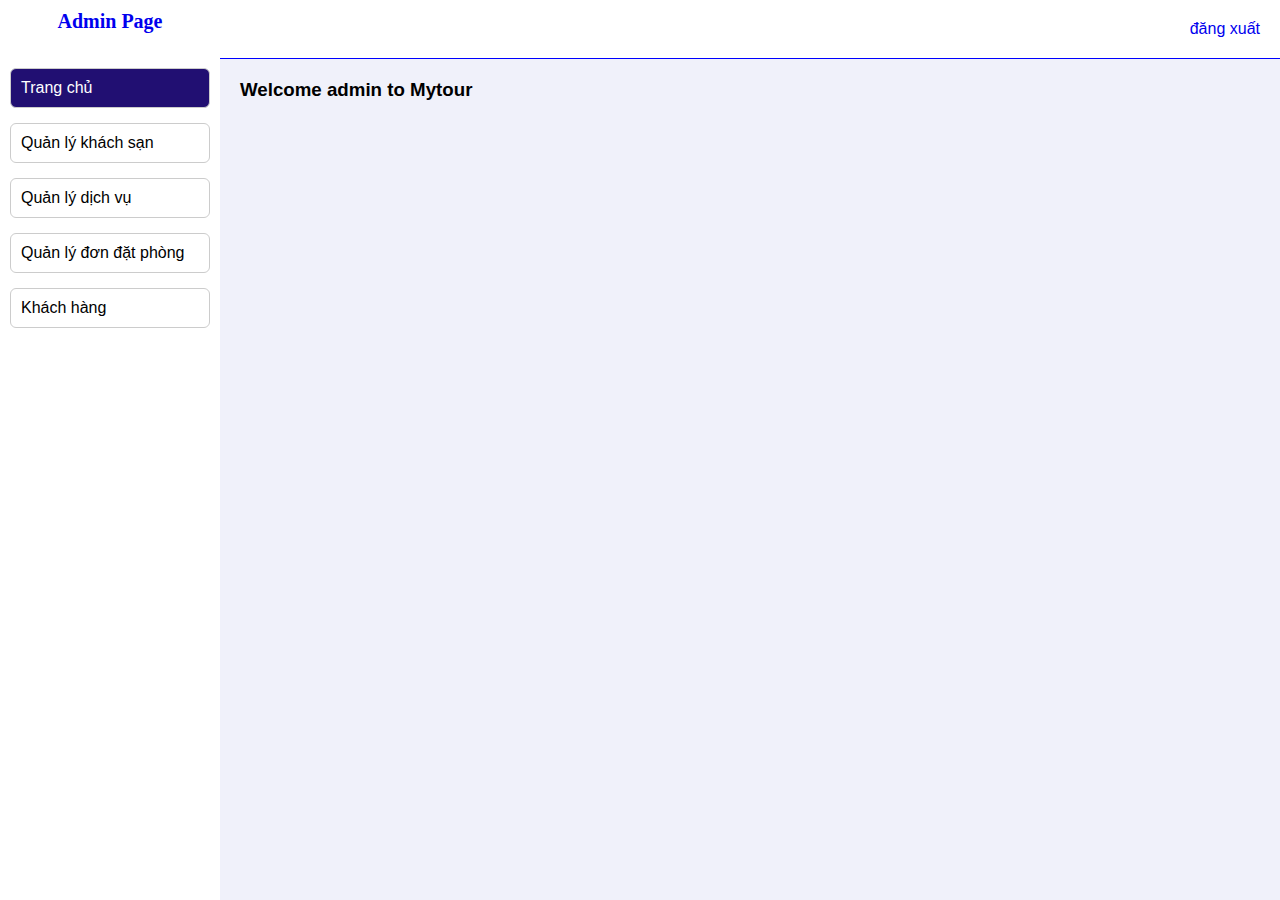
==== admin/index.html @ b91332ce "ađ" ====
<!DOCTYPE html>
<html lang="en">

<head>
    <meta charset="UTF-8">
    <meta http-equiv="X-UA-Compatible" content="IE=edge">
    <meta name="viewport" content="width=device-width, initial-scale=1.0">
    <title>Document</title>
    <link rel="stylesheet" href="../assets/css/admin/index.css">
    <link rel="stylesheet" href="../assets/css/admin/common.css">
</head>

<body>
    <div class="wrapper-page">
        <div class="sidebar">
            <div class="container-sidebar">
                <div class="header-side">
                    <a href="index.html">Admin Page</a>
                </div>
                <a href="index.html" class="item-side active">
                   Trang chủ
                </a>
                <a href="a-hotel.html" class="item-side">
                    Quản lý khách sạn
                </a>
                <a href="a-service.html" class="item-side">
                    Quản lý dịch vụ
                </a>
                <a href="a-bookroom.html" class="item-side">
                    Quản lý đơn đặt phòng
                </a>
                <a href="a-customer.html" class="item-side">
                    Khách hàng
                </a>
            </div>
        </div>
        <div class="main">
            <div class="header-page">
                <div class="header-left">

                </div>
                <div class="header-right">
                    <a href="login.html">đăng xuất</a>
                </div>
            </div>
            <div class="content-page">
                <h3>Welcome admin to Mytour</h3>
            </div>
        </div>
    </div>
</body>

</html>
---- assets/css/admin/common.css ----
* {
    padding: 0px;
    margin: 0px;
    text-decoration: none;
    list-style-type: none;
    box-sizing: border-box;
    -webkit-box-sizing: border-box; /* Safari/Chrome, other WebKit */
    -moz-box-sizing: border-box; 
    font-family: 'Segoe UI', Tahoma, Geneva, Verdana, sans-serif;
  }
.wrapper-page {
    display:flex;
    justify-content: space-between;
    min-height: 100vh;
}
.wrapper-page .sidebar {
    background-color:rgb(255, 255, 255);
    width: 220px;
    transition: 0.5s;
    box-shadow: rgba(60, 64, 67, 0.3) 0px 1px 2px 0px, rgba(60, 64, 67, 0.15) 0px 1px 3px 1px;
}
.wrapper-page .main{
    background-color: rgb(240, 241, 250);
    width: auto;
    flex: 1;
    display: flex;
    flex-direction: column;
}
/* CSS SIDE BAR  */
.container-sidebar{
    padding:10px 10px;
    position:sticky;
    top: 0;
}
.sidebar .item-side{
    display: flex;
    margin: 15px 0px;
    border-radius: 6px;
    padding: 10px 10px;
    cursor: pointer;
    border: .5px solid #ccc;
    color:black
}
.sidebar .item-side:hover{
   
    transition: all .2s ease;
    background-color: rgb(33, 15, 114);
    color:white;
}
.sidebar .item-side.active{
    background-color: rgb(33, 15, 114);
    color:white;
}
.header-side{
    text-align: center;
    font-weight: bold;
    font-size: 20px;
    padding-bottom: 20px;
    width: 100%;
}
.header-side a{
    font-family: cursive;
    
}
/* END CSS SIDE BAR  */
/*  CSS HEADER  */
.main{
    display: flex;
}
.main .header-page{
    width: 100%;
    background-color: #fff;
    height:fit-content;
    padding:20px;
    display: flex;
    justify-content: space-between;
    position:sticky;
    top: 0;
    border-bottom: 1px solid blue;
}
.main .content-page{
    padding: 20px;
}
.row-container {
    display: flex;
}
/*  CSS HEADER  */
/* CSS TABLE   */

h1{
    font-size: 30px;
    text-transform: uppercase;
    font-weight: 300;
    text-align: center;
    margin-bottom: 15px;
  }
  table{
    width:100%;
    table-layout: fixed;
  }
  .tbl-header{
    background-color: rgba(136, 91, 91, 0.3);
    border-top-left-radius: 10px;
    border-top-right-radius: 10px;
   }
  .tbl-content{
    height:300px;
    overflow-x:auto;
    margin-top: 0px;
    border: 1px solid rgba(71, 65, 65, 0.3);
    border-bottom-left-radius: 10px;
    border-bottom-right-radius: 10px;
  }
  th{
    padding: 20px 15px;
    text-align: left;
    font-weight: 500;
    font-size: 12px;
    text-transform: uppercase;
  }
  td{
    padding: 15px;
    text-align: left;
    vertical-align:middle;
    font-weight: 300;
    font-size: 12px;
    border-bottom: solid 1px rgba(36, 27, 27, 0.1);
  }
  
  
  /* demo styles */
  
  body{
    background: -webkit-linear-gradient(left, #25c481, #25b7c4);
    background: linear-gradient(to right, #25c481, #25b7c4);
    font-family: 'Roboto', sans-serif;
  }
  .card{
    background:white;
    border-radius: 7px;
    padding:10px;
    margin:10px;
    height: fit-content;
  }
  .card .title{
      font-weight:bold;
      margin: 10px 0px;
  }
  .card-footer{
      width: 100%;
      display: flex;
        justify-content: flex-end;

  }
  .card-footer .btn{
      padding:8px 10px;
      border: none;
      outline:none;
      border-radius: 5px;
      margin: 0px 10px;
  }
  .btn.btn-dash{
      background-color: rgb(189, 207, 107);
      color:rgb(3, 0, 0);
  }
  .btn.btn-primary{ 
      background-color:blueviolet;
      color: white;
  }
  /* follow me template */
  .made-with-love {
    margin-top: 40px;
    padding: 10px;
    clear: left;
    text-align: center;
    font-size: 10px;
    font-family: arial;
   
  }
  .made-with-love i {
    font-style: normal;
    color: #F50057;
    font-size: 14px;
    position: relative;
    top: 2px;
  }
  .made-with-love a {
    text-decoration: none;
  }
  .made-with-love a:hover {
    text-decoration: underline;
  }
  
  
  /* for custom scrollbar for webkit browser*/
  
  ::-webkit-scrollbar {
      width: 6px;
  } 
  ::-webkit-scrollbar-track {
      -webkit-box-shadow: inset 0 0 6px rgba(0,0,0,0.3); 
  } 
  ::-webkit-scrollbar-thumb {
      -webkit-box-shadow: inset 0 0 6px rgba(0,0,0,0.3); 
  }
  .tbl-content table tbody tr:nth-child(even){
      background-color: rgb(206, 217, 238);
  }
  table tbody{
      font-family:'Lucida Sans', 'Lucida Sans Regular', 'Lucida Grande', 'Lucida Sans Unicode', Geneva, Verdana, sans-serif
  }
/* END CSS TABLE  */
.col-10{
    width: 100%;
}
.col-9{
    width: 90%;
}
.col-8{
    width: 80%;
}
.col-7{
    width: 70%;
}
.col-6{
    width: 60%;
}
.col-5{
    width: 50%;
}
.col-4{
    width: 40%;
}

.col-3{
    width: 30%;
}

.col-2{
    width: 20%;
}
.col-1{
    width: 10%;
}

/* CSS FORM   */
.form-group{ 
    margin: 7px 0px;
}
.form-group input{
    width: 100%;
    color: #333;
    padding: 5px 8px;
    border: 1px solid rgb(214, 213, 213);
    outline:none;
    border-radius: 5px;
    margin-top:5px
}
.form-group input[type="text"]:focus,.form-group input[type="text"]:hover{ 
    border: 1px solid rgb(93, 90, 216);
    transition: all 0.2s linear;
}
.form-group label{
    font-weight: bold;
}
.form-group textarea{
    width: 100%;
    color: #333;
    padding: 5px 8px;
    border: 1px solid rgb(214, 213, 213);
    outline:none;
    border-radius: 5px;
    margin-top:5px
}
.form-group .image{
    width: 150px;
    overflow: hidden;
    height:100px;   
    border-radius: 5px;
    margin-top: 5px;
}
.form-group .image img{
    width: 100%;
    object-fit: fill;
}
/* END CSS FORM   */
/*
 CSS for the main interaction
*/
.tabset > input[type="radio"] {
    position: absolute;
    left: -200vw;
  }
  
  .tabset .tab-panel {
    display: none;
  }
  
  .tabset > input:first-child:checked ~ .tab-panels > .tab-panel:first-child,
  .tabset > input:nth-child(3):checked ~ .tab-panels > .tab-panel:nth-child(2),
  .tabset > input:nth-child(5):checked ~ .tab-panels > .tab-panel:nth-child(3),
  .tabset > input:nth-child(7):checked ~ .tab-panels > .tab-panel:nth-child(4),
  .tabset > input:nth-child(9):checked ~ .tab-panels > .tab-panel:nth-child(5),
  .tabset > input:nth-child(11):checked ~ .tab-panels > .tab-panel:nth-child(6) {
    display: block;
  }
  
  /*
   Styling
  */
  
  .tabset > label {
    position: relative;
    display: inline-block;
    padding: 5px 15px 5px;
    border: 1px solid transparent;
    border-bottom: 0;
    cursor: pointer;
    border-radius: 5px;
   
  }
  
  .tabset > label::after {
    content: "";
    position: absolute;
    left: 0px;
    bottom: 0;
    width: 100%;
    height: 4px;
    background: #8d8d8d;
  }
  
  .tabset > label:hover,
  .tabset > input:focus + label {
    color: #06c;
  }
  
  .tabset > label:hover::after,
  .tabset > input:focus + label::after,
  .tabset > input:checked + label::after {
    background: #06c;
 
  }
  
  .tabset > input:checked + label {
    border-color: #ccc;
    border-bottom: 1px solid #fff;
    margin-bottom: -1px;
    font-weight: 600;
  }
  .tabset > input+ label{
      color: rgb(105, 100, 100);
  }
  .tab-panel {
    padding: 5px 0;
    border-top: 1px solid #ccc;
  }
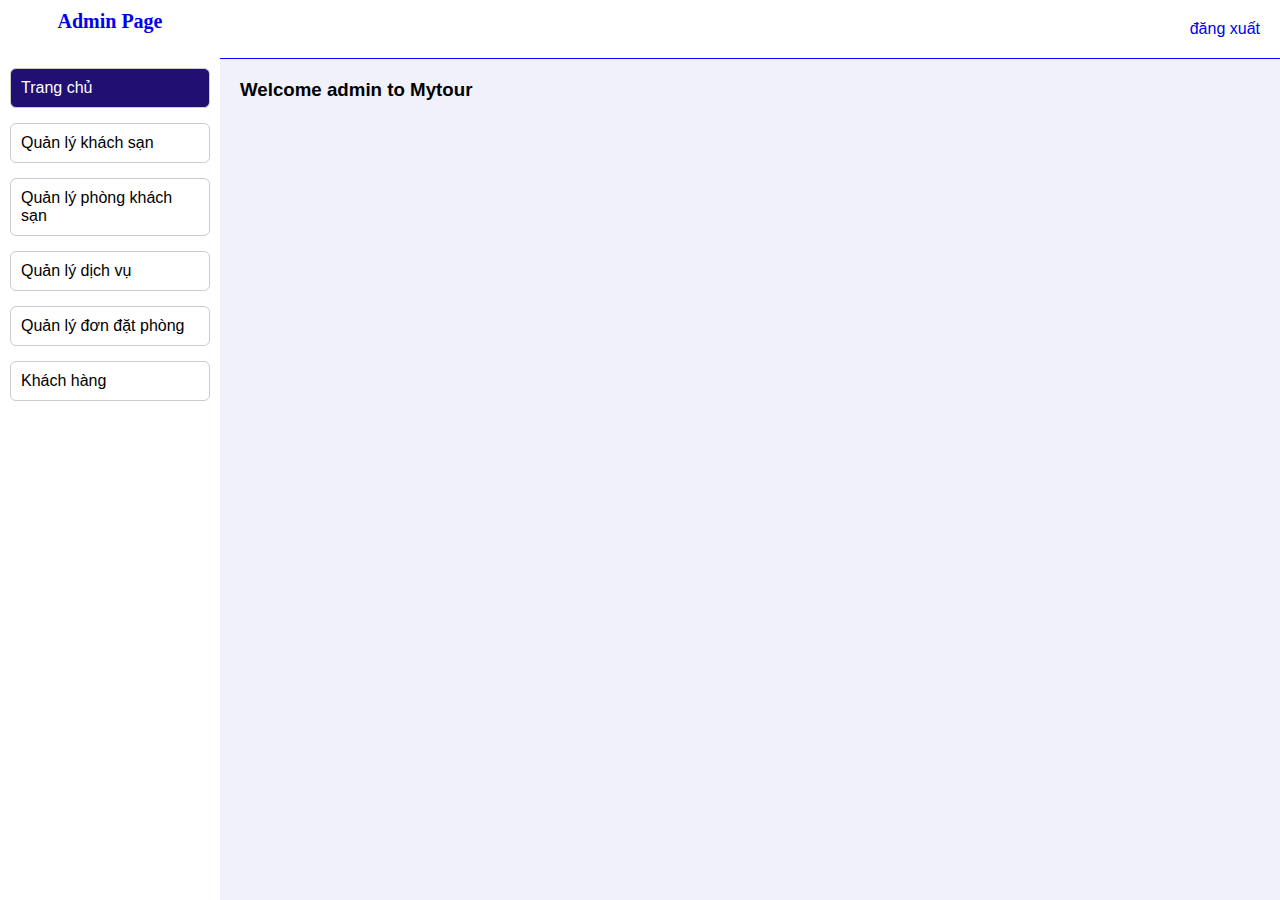
==== commit 6dd1b47b: "update admin" ====
--- a/admin/index.html
+++ b/admin/index.html
@@ -22,6 +22,9 @@
                 </a>
                 <a href="a-hotel.html" class="item-side">
                     Quản lý khách sạn
+                </a>
+                <a href="a-room.html" class="item-side">
+                    Quản lý phòng khách sạn
                 </a>
                 <a href="a-service.html" class="item-side">
                     Quản lý dịch vụ
--- a/assets/css/admin/common.css
+++ b/assets/css/admin/common.css
@@ -247,7 +247,7 @@
 .form-group{ 
     margin: 7px 0px;
 }
-.form-group input{
+.form-group input,.form-group select{
     width: 100%;
     color: #333;
     padding: 5px 8px;
@@ -278,10 +278,13 @@
     height:100px;   
     border-radius: 5px;
     margin-top: 5px;
+    display: flex;
+    width: 100%;
 }
 .form-group .image img{
-    width: 100%;
+    width: 100px;
     object-fit: fill;
+    margin: 0px 10px;
 }
 /* END CSS FORM   */
 /*
